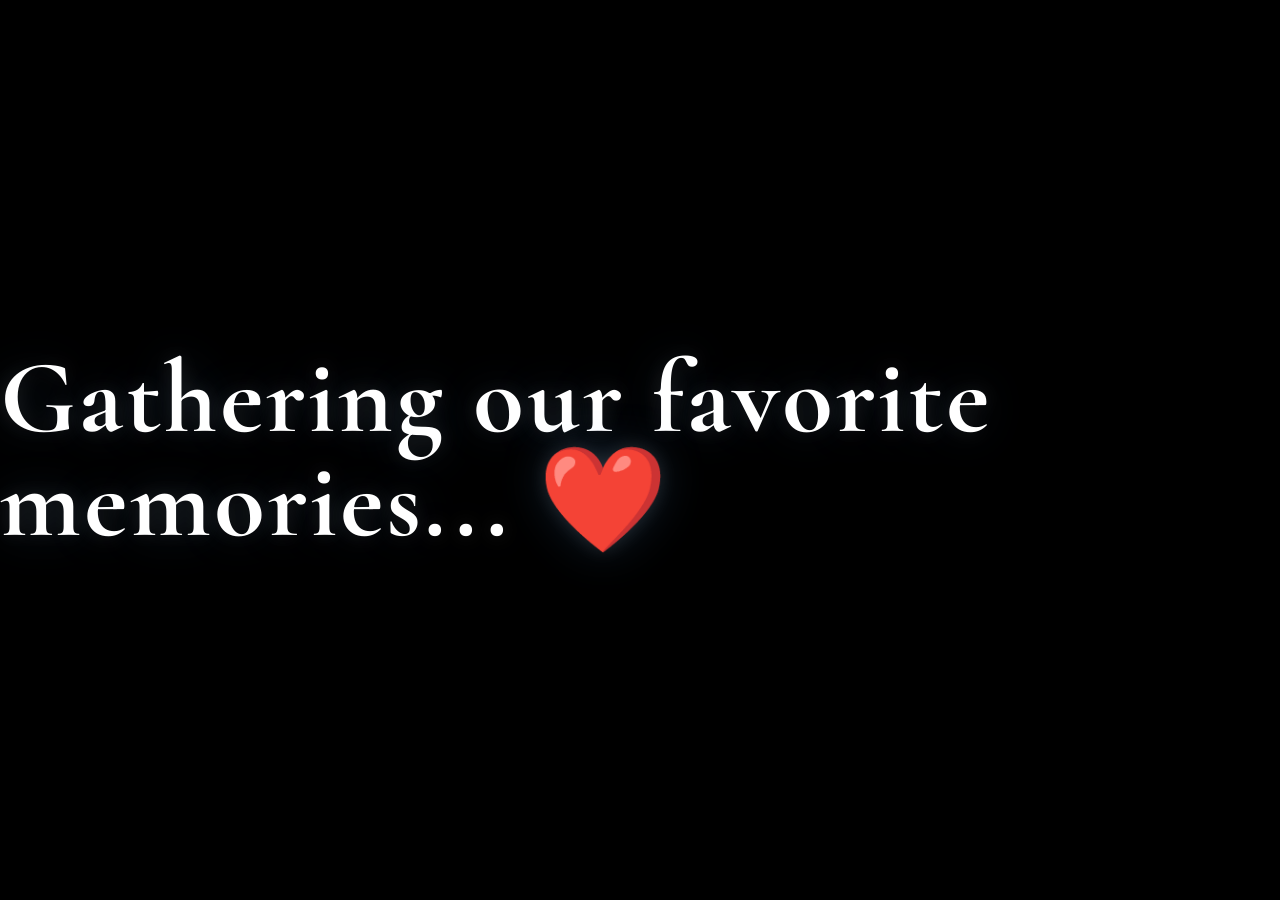
==== index.html @ 9578f263 "Deployment readiness (dossier priority 8) - Added <meta name="description">, theme-color, and Open G" ====
<!DOCTYPE html>
<html lang="en">

<head>

    <meta charset="UTF-8">

    <meta name="viewport" content="width=device-width, initial-scale=1.0">

    <title>Aurora For My Pori ❤️</title>

    <meta name="description" content="An interactive story for Umme Arefin Akhand Momo. In every universe, I'd still find you.">

    <!-- Keeps this private gift out of Google. Delete this one line if you
         ever want the page to be findable by search. -->
    <meta name="robots" content="noindex, nofollow">

    <meta name="theme-color" content="#020611">

    <!-- Link preview when you share the URL in a chat app.
         AFTER DEPLOYING: replace both YOUR-URL-HERE lines below with the real
         address, e.g. https://yourname.github.io/aurora-for-my-pori/
         Everything else works as-is. -->
    <meta property="og:type" content="website">
    <meta property="og:title" content="Aurora For My Pori ❤️">
    <meta property="og:description" content="An interactive story for Umme Arefin Akhand Momo. In every universe, I'd still find you.">
    <meta property="og:url" content="YOUR-URL-HERE">
    <meta property="og:image" content="YOUR-URL-HERE/assets/icons/favicon.png">
    <meta name="twitter:card" content="summary">
    <meta name="twitter:title" content="Aurora For My Pori ❤️">
    <meta name="twitter:description" content="An interactive story for Umme Arefin Akhand Momo. In every universe, I'd still find you.">
    <meta name="twitter:image" content="YOUR-URL-HERE/assets/icons/favicon.png">

    <link rel="preconnect" href="https://fonts.googleapis.com">

    <link rel="preconnect" href="https://fonts.gstatic.com" crossorigin>

    <link href="https://fonts.googleapis.com/css2?family=Cormorant+Garamond:wght@300;500;700&family=Inter:wght@300;400;600;700&display=swap" rel="stylesheet">

    

    <link rel="stylesheet" href="css/style.css">
    <link rel="icon" type="image/png" href="assets/icons/favicon.png">

</head>

<body>
    <div id="progressBar"></div>

    <!-- ================= LOADER ================= -->

    <div id="loader">

        <h1>Gathering our favorite memories... ❤️</h1>

    </div>

<!-- GLOBAL SKY -->

<div id="globalSky">

    <div class="aurora-container">

        <div class="aurora ribbon1"></div>

        <div class="aurora ribbon2"></div>

        <div class="aurora ribbon3"></div>

    </div>

    <div id="globalStars"></div>

    <div id="globalParticles"></div>

</div>

    <!-- ================= MAIN WEBSITE ================= -->

    <main id="website">

        <!-- HERO -->

        <section id="hero">
            

<div id="lightOverlay"></div>

    <!-- Aurora Layers -->
   

    <!-- Stars -->
    

    <!-- Dark Overlay -->
    <div class="hero-overlay"></div>

    <!-- Content -->
    <div class="overlay">

        <h3 id="heroLine">

For the girl who turned ordinary nights into auroras...

</h3>

        <h1 id="heroTitle">

My Pori ❤️

</h1>

        <p id="heroSubtitle">
            An Interactive Story
            <br>
            for
            <br>
            Umme Arefin Akhand Momo
        </p>

        <button id="beginBtn" class="heroItem">
            ✨ Take My Hand
        </button>

    </div>

</section>

<section id="chapter1">

<div id="memoryContainer"></div>

</section>



<section id="constellation">

    <h2>Our Constellation</h2>

    <p class="constellationSubtitle">
        Every unforgettable moment became a little star.
        Touch each one...
    </p>

    <div id="sky">

    </div>

    <div id="memoryPopup">

        <h3 id="popupTitle"></h3>

        <p id="popupText"></p>

    </div>

</section>

<section id="letter">

<div class="letter-container">

<div id="envelope">

    <div class="envelope-back"></div>

    <div class="envelope-flap"></div>

    <div id="seal">❤️</div>

</div>

<div id="paper">

<h2>To My Pori,</h2>

<p id="letterText">

</p>

</div>

</div>

</section>

<section id="finale">

    <div id="finalStars">

    <canvas id="starCanvas"></canvas>

</div>

    <div id="endingContent">

        <h1 id="endingName">

        </h1>

        <p id="endingMessage">

        </p>

    </div>

</section>
    </main>


<audio id="bgMusic" loop preload="metadata">
    <source src="assets/music/theme.mp3" type="audio/mpeg">
</audio>
<script src="js/memories.js"></script>
<script src="js/constellation.js"></script>
<script src="js/letter.js"></script>
<script src="js/stars.js"></script>
<script src="js/finale.js"></script>
<script src="js/main.js"></script>
<script src="js/tom.js"></script>

</body>

</html>
---- css/style.css ----
/* =========================
GLOBAL SKY
========================= */

#globalSky{

position:fixed;

top:0;
left:0;

width:100%;
height:100%;

overflow:hidden;

pointer-events:none;

z-index:0;

background:#020611;

}

/* Descendant form (not CSS nesting) so older mobile browsers keep these.
   The #globalSky prefix is required: it preserves the original specificity
   so the later #globalParticles rule further down cannot override z-index. */

#globalSky .aurora-container{

position:absolute;

inset:0;

z-index:1;

}

#globalSky #globalStars{

position:absolute;

inset:0;

z-index:2;

}

#globalSky #globalParticles{

position:absolute;

inset:0;

z-index:3;

}

*{

margin:0;

padding:0;

box-sizing:border-box;

}

body{

background:#000;

color:white;

font-family:'Inter',sans-serif;

overflow:hidden;

}

#loader{

position:fixed;

top:0;

left:0;

width:100%;

height:100vh;

display:flex;

justify-content:center;

align-items:center;

background:black;

font-size:2rem;

z-index:9999;

}

#website{

display:none;

position:relative;

z-index:2;

}

#hero{

height:100vh;

display:flex;

justify-content:center;

align-items:center;

text-align:center;

background:transparent;

padding:20px;

}

.overlay{

max-width:700px;

}

h3{

font-weight:300;

margin-bottom:20px;

opacity:.7;

}

h1{

font-family:'Cormorant Garamond',serif;

font-size:6.5rem;

font-weight:700;

letter-spacing:3px;

line-height:1;

text-shadow:

0 0 20px rgba(255,255,255,.12),

0 0 50px rgba(90,170,255,.18);

}

p{

font-size:1.3rem;

line-height:2;

margin-bottom:35px;

opacity:.85;

}

button{

position: relative;
overflow: hidden;

padding:18px 42px;

border-radius:999px;

border:none;

font-size:18px;

font-weight:600;

cursor:pointer;

background:rgba(255,255,255,.12);

color:white;

backdrop-filter:blur(12px);

-webkit-backdrop-filter:blur(12px);

border:1px solid rgba(255,255,255,.25);

transition:.6s cubic-bezier(.22,.61,.36,1);

box-shadow:

0 0 30px rgba(255,255,255,.08);

}

button:hover{

transform:translateY(-4px) scale(1.03);

letter-spacing:1px;

background:rgba(255,255,255,.92);

color:#111;

box-shadow:

0 0 45px rgba(255,255,255,.35);

}

/* ================= HERO ================= */

#hero{

position:relative;

width:100%;

height:100vh;

overflow:hidden;

background:transparent;

display:flex;

justify-content:center;

align-items:center;

}

/* Dark overlay */

.hero-overlay{

position:absolute;

inset:0;

background:rgba(0,0,0,.45);

z-index:2;

}

/* Content */

.overlay{

position:relative;

z-index:5;

}

/* =======================
   Aurora Ribbons
======================= */

.aurora-container{

position:absolute;

inset:0;

overflow:hidden;

z-index:1;

}

.aurora{

position:absolute;

width:180%;

height:350px;

left:-40%;

border-radius:50%;

filter:blur(90px);

opacity:.7;

mix-blend-mode:screen;

animation:wave 18s ease-in-out infinite;

}

.ribbon1{

top:8%;

background:
linear-gradient(
90deg,
transparent,
#2ea7ff,
#8bfff2,
transparent);

transform:rotate(-8deg);

}

.ribbon2{

top:30%;

background:
linear-gradient(
90deg,
transparent,
#ff2358,
#ff5d8f,
transparent);

animation-duration:24s;

transform:rotate(6deg);

}

.ribbon3{

top:58%;

background:
linear-gradient(
90deg,
transparent,
#67b9ff,
#c6ecff,
transparent);

animation-duration:30s;

transform:rotate(-5deg);

}

@keyframes wave{

0%{

transform:
translateX(-8%)
translateY(0)
rotate(-6deg);

}

50%{

transform:
translateX(6%)
translateY(25px)
rotate(5deg);

}

100%{

transform:
translateX(-5%)
translateY(-10px)
rotate(-4deg);

}

}

/* ===== Cinematic Intro ===== */

.overlay{

position:relative;

z-index:5;

max-width:700px;

opacity:0;

transform:translateY(40px);

animation:intro 2s ease forwards;

animation-delay:1.5s;

}


/* Button */

button{

box-shadow:

0 0 20px rgba(255,255,255,.25);

animation:pulse 3s infinite;

}

button:hover{
letter-spacing:1px;

transform:scale(1.08);

box-shadow:

0 0 40px rgba(255,255,255,.6);

}

@keyframes pulse{

0%{

box-shadow:0 0 15px rgba(255,255,255,.2);

}

50%{

box-shadow:0 0 35px rgba(255,255,255,.45);

}

100%{

box-shadow:0 0 15px rgba(255,255,255,.2);

}

}

/* Slow breathing */

#hero{

animation:breathe 14s ease-in-out infinite;

}

@keyframes breathe{

0%{

transform:scale(1);

}

50%{

transform:scale(1.015);

}

100%{

transform:scale(1);

}
}

#globalStars span{

animation:twinkle 3s infinite;

}

@keyframes twinkle{

0%{

opacity:.2;

}

50%{

opacity:1;

}

100%{

opacity:.2;

}
}

@keyframes intro{

0%{

opacity:0;

transform:translateY(40px);

}

100%{

opacity:1;

transform:translateY(0);

}

}

/* =======================
   Chapter One
======================= */

#chapter1{

min-height:100vh;

display:flex;

justify-content:center;

align-items:center;

background:

radial-gradient(

circle at top,

rgba(255,180,90,.18),

transparent 35%

),

linear-gradient(

180deg,

rgba(3,4,13,.55),

rgba(8,18,29,.42),

rgba(17,24,39,.55)

);

padding:80px;

text-align:center;

}

.chapter-content{

max-width:850px;

}

.chapter-number{

letter-spacing:6px;

font-size:.9rem;

opacity:.6;

}

h2{

font-family:'Cormorant Garamond',serif;

font-size:5rem;

margin:30px 0;

}

.chapter-text{

font-size:1.35rem;

line-height:2;

opacity:.85;

}

.continue{

margin-top:80px;

font-size:15px;

letter-spacing:3px;

opacity:.45;

animation:floatText 3s ease-in-out infinite;

}

@keyframes floatText{

0%{

transform:translateY(0);

}

50%{

transform:translateY(8px);

}

100%{

transform:translateY(0);

}

}

/* =======================
   Story Card
======================= */

.story-card{

margin:120px auto 0;

max-width:900px;

background:rgba(255,255,255,.05);

backdrop-filter:blur(20px);

border:1px solid rgba(255,255,255,.08);

border-radius:28px;

overflow:hidden;

box-shadow:0 20px 60px rgba(0,0,0,.4);

transition:.5s;

}

.story-card:hover{

transform:translateY(-8px);

}

.story-card img{

width:100%;

display:block;

}

.story-caption{

padding:40px;

}

.story-caption h3{

font-family:'Cormorant Garamond',serif;

font-size:2.5rem;

margin-bottom:20px;

}

.story-caption p{

line-height:1.9;

font-size:1.1rem;

}

.memory{

min-height:100vh;

display:flex;

align-items:center;

position: relative;

justify-content:center;

gap:70px;

padding:100px;

}

.memory img{
will-change:transform;

opacity:0;

animation:

imageReveal

1.2s ease forwards;

animation-delay:.5s;

width:450px;

border-radius:24px;

box-shadow:

0 20px 60px rgba(0,0,0,.5);

transition:

transform .8s cubic-bezier(.22,.61,.36,1),

box-shadow .8s;;

}

.memory img:hover{

transform:scale(1.03);

}

.memoryText{

width:42%;

max-width:520px;

background:rgba(255,255,255,.05);

backdrop-filter:blur(18px);

-webkit-backdrop-filter:blur(18px);

padding:40px;

border-radius:24px;

border:1px solid rgba(255,255,255,.08);

box-shadow:

0 15px 50px rgba(0,0,0,.25);

}

.memoryText h2{

font-family:'Cormorant Garamond',serif;

font-size:4rem;

margin-bottom:25px;

}

.memoryText p{

line-height:2;

font-size:1.2rem;

opacity:.9;

}

.memory{

display:flex;

align-items:center;

justify-content:center;

gap:80px;

padding:120px 8%;

min-height:100vh;

}

.memory.left{

flex-direction:row;

}

.memory.right{

flex-direction:row-reverse;

}

.memory img{

width:42%;

/* Required companion to the width/height attributes in main.js: without it
   the height attribute is used literally and the photo renders full size. */
height:auto;

max-width:520px;

border-radius:24px;

box-shadow:0 25px 70px rgba(0,0,0,.5);

transition:.6s;

}

.memory img:hover{

transform:scale(1.03);

}

.memoryText{

width:42%;

max-width:520px;

}

.memoryText h2{

font-family:'Cormorant Garamond',serif;

font-size:4rem;

margin-bottom:25px;

}

.memoryText p{

font-size:1.15rem;

line-height:2;

opacity:.88;

}

@media(max-width:900px){

.memory{

flex-direction:column !important;

padding:70px 30px;

}

.memory img{

width:100%;

}

.memoryText{

width:100%;

text-align:center;

}

.memoryText h2{

font-size:3rem;

}

}

.memory{

opacity:0;

transform:translateY(120px);

transition:

1s ease;

}

.memory.show{

opacity:1;

transform:translateY(0);

}

/* ===========================
   CONSTELLATION
=========================== */

#constellation{

min-height:100vh;

background:transparent;

padding:120px 20px;

text-align:center;

position:relative;

overflow:hidden;

}

#constellation h2{

font-family:'Cormorant Garamond',serif;

font-size:4.5rem;

margin-bottom:15px;

}

.constellationSubtitle{

opacity:.7;

margin-bottom:60px;

}

#sky{

position:relative;

width:100%;

height:600px;

margin:auto;

max-width:1000px;

}

.star{

position:absolute;

width:18px;

height:18px;

border-radius:50%;

background:white;

cursor:pointer;

box-shadow:0 0 15px white;

transition:.4s;

}

.star:hover{

transform:scale(1.6);

}

.star.active{

background:#6dd5ff;

box-shadow:

0 0 30px #6dd5ff;

}

#memoryPopup{

margin-top:60px;

max-width:700px;

margin-inline:auto;

opacity:0;

transition:.5s;

}

#memoryPopup.show{

opacity:1;

}

#globalParticles{

position:absolute;

inset:0;

overflow:hidden;

z-index:1;

pointer-events:none;

}

.particle{

position:absolute;

width:3px;

height:3px;

border-radius:50%;

background:white;

opacity:.35;

animation:floatParticle linear infinite;

}

@keyframes floatParticle{

0%{

transform:translateY(100vh);

opacity:0;

}

20%{

opacity:.35;

}

100%{

transform:translateY(-100px);

opacity:0;

}

}

#hero::before{

content:"";

position:absolute;

inset:0;

background:

radial-gradient(

circle,

transparent 45%,

rgba(0,0,0,.55)

);

z-index:2;

pointer-events:none;

}

#hero::after{

content:"";

position:absolute;

inset:0;

opacity:.05;

background-image:

radial-gradient(

white 1px,

transparent 1px

);

background-size:5px 5px;

pointer-events:none;

}

.memoryNumber{

display:inline-block;

margin-bottom:20px;

padding:8px 18px;

border-radius:30px;

background:rgba(255,255,255,.08);

font-size:.8rem;

letter-spacing:3px;

text-transform:uppercase;

}

#progressBar{

position:fixed;

top:0;

left:0;

height:3px;

width:0%;

background:linear-gradient(

90deg,

#5db9ff,

#ff3c67

);

z-index:99999;

}

.memory::after{

content:"✦";

position:absolute;

bottom:40px;

left:50%;

transform:translateX(-50%);

font-size:30px;

opacity:.3;

}

/* Tom is an Easter egg: JS places him at random spots via left/top,
   so he no longer walks across on a CSS keyframe. */

#tom{

position:fixed;

left:0;
top:0;

width:90px;

z-index:9999;

cursor:pointer;

opacity:0;

filter:

drop-shadow(0 0 10px rgba(255,255,255,.25));

transition:

opacity .6s ease,
left 1.1s cubic-bezier(.22,.9,.3,1),
top 1.1s cubic-bezier(.22,.9,.3,1),
transform .3s ease;

}

#tom.visible{

opacity:.95;

}

#tom.idle{

animation:tomIdle 3.2s ease-in-out infinite;

}

#tom:hover{

/* Stop the bob so this transform is not overridden by the animation. */
animation:none;

transform:scale(1.15);

}

@keyframes tomIdle{

0%,100%{

transform:translateY(0);

}

50%{

transform:translateY(-6px);

}

}

#tomBubble{

position:fixed;

z-index:10000;

max-width:220px;

padding:10px 14px;

border-radius:16px;

background:rgba(10,16,30,.72);

backdrop-filter:blur(10px);

border:1px solid rgba(160,200,255,.28);

box-shadow:0 8px 26px rgba(0,0,0,.45);

color:#eaf2ff;

font-family:'Inter',sans-serif;

font-size:.82rem;

line-height:1.45;

text-align:center;

pointer-events:none;

opacity:0;

transform:translateY(8px) scale(.94);

transition:

opacity .35s ease,
transform .35s cubic-bezier(.22,.9,.3,1);

}

#tomBubble.show{

opacity:1;

transform:translateY(0) scale(1);

}

/* Little tail pointing down at Tom */

#tomBubble::after{

content:"";

position:absolute;

left:50%;

bottom:-7px;

width:12px;

height:12px;

margin-left:-6px;

background:rgba(10,16,30,.72);

border-right:1px solid rgba(160,200,255,.28);

border-bottom:1px solid rgba(160,200,255,.28);

transform:rotate(45deg);

}

@media (prefers-reduced-motion:reduce){

#tom{

transition:opacity .6s ease;

}

#tom.idle{

animation:none;

}

}

.sceneDivider{

height:260px;

display:flex;

justify-content:center;

align-items:center;

position:relative;

overflow:hidden;

}

.sceneDivider::before{

content:"";

position:absolute;

width:420px;

height:2px;

background:

linear-gradient(

90deg,

transparent,

rgba(120,190,255,.8),

transparent

);

animation:

pulseLine

5s ease-in-out infinite;

}

.sceneDivider span{

position:relative;

font-size:42px;

padding:18px;

border-radius:50%;

background:rgba(255,255,255,.05);

backdrop-filter:blur(10px);

box-shadow:

0 0 25px rgba(90,170,255,.25);

animation:

spinStar 12s linear infinite;

}

@keyframes spinStar{

from{

transform:rotate(0deg);

}

to{

transform:rotate(360deg);

}

}

@keyframes pulseLine{

0%{

opacity:.25;

transform:scaleX(.7);

}

50%{

opacity:1;

transform:scaleX(1);

}

100%{

opacity:.25;

transform:scaleX(.7);

}

}

#letter{

min-height:100vh;

display:flex;

justify-content:center;

align-items:center;

background:transparent;

padding:100px 20px;

}

.letter-container{

text-align:center;

}

#envelope{

width:260px;

height:170px;

position:relative;

margin:auto;

cursor:pointer;

perspective:1200px;

transition:.6s;

}

.envelope-back{

position:absolute;

inset:0;

background:#efe5d2;

border-radius:10px;

box-shadow:

0 20px 60px rgba(0,0,0,.4);

}

.envelope-flap{

position:absolute;

top:0;

left:0;

width:100%;

height:50%;

background:#e5d8c0;

clip-path:polygon(0 0,100% 0,50% 100%);

transform-origin:top;

transition:1s;

z-index:3;

}

#envelope.open .envelope-flap{

transform:rotateX(180deg);

}

#seal{

z-index:5;

}

#envelope:hover{

transform:translateY(-8px);

}

#seal{

position:absolute;

top:50%;

left:50%;

transform:translate(-50%,-50%);

font-size:34px;

}

#paper{

display:none;

margin-top:50px;

background:#fdf8ef;

color:#222;

padding:50px;

border-radius:12px;

max-width:700px;

text-align:left;

box-shadow:

0 20px 60px rgba(0,0,0,.4);

}

#paper h2{

font-family:'Cormorant Garamond',serif;

font-size:3rem;

margin-bottom:30px;

}

/* =====================
   FINALE
===================== */

#finale{

min-height:100vh;

position:relative;

overflow:hidden;

display:flex;

justify-content:center;

align-items:center;

background:transparent;

text-align:center;

}

#endingContent{

position:relative;

z-index:5;

}

#endingName{

font-size:6rem;

opacity:0;

transition:2s;

text-shadow:

0 0 40px rgba(100,180,255,.4);

}

#endingMessage{

margin-top:40px;

font-size:1.4rem;

opacity:0;

transition:2s;

line-height:2;

max-width:800px;

margin-inline:auto;

}

html{

scroll-behavior:smooth;

}

body{

scrollbar-width:thin;

scrollbar-color:

#6dd5ff

transparent;

}

::-webkit-scrollbar{

width:8px;

}

::-webkit-scrollbar-track{

background:#020611;

}

::-webkit-scrollbar-thumb{

background:

linear-gradient(

180deg,

#6dd5ff,

#ff4f7b

);

border-radius:100px;

}

#heroLine,
#heroTitle,
#heroSubtitle,
.heroItem{

opacity:0;

transform:translateY(50px);

}

.showHero{

animation:

heroReveal

1.2s ease forwards;

}

@keyframes heroReveal{

from{

opacity:0;

transform:translateY(50px);

}

to{

opacity:1;

transform:translateY(0);

}

}

@keyframes imageReveal{

from{

opacity:0;

transform:scale(.92);

}

to{

opacity:1;

transform:scale(1);

}

}

.line{

position:absolute;

height:2px;

background:

linear-gradient(

90deg,

#6dd5ff,

white

);

transform-origin:left center;

animation:

growLine

.8s ease forwards;

box-shadow:

0 0 15px #6dd5ff;

}

@keyframes growLine{

from{

scale:0 1;

}

to{

scale:1 1;

}

}

@keyframes paperRise{

from{

opacity:0;

transform:

translateY(120px)

scale(.95);

}

to{

opacity:1;

transform:

translateY(0)

scale(1);

}

}

/* Falling stars inside the finale. Renamed from .letterStar: the effect used
   to be spawned by letter.js into document.body and landed at the bottom of
   the page. It now spawns inside #finalStars. */

.finaleStar{

position:absolute;

top:0;

width:2px;

height:2px;

background:white;

border-radius:50%;

opacity:.6;

pointer-events:none;

animation:finaleFall linear forwards;

}

@keyframes finaleFall{

from{

transform:

translateY(-50px);

opacity:0;

}

20%{

opacity:.6;

}

to{

/* JS sets --fallDistance to the finale's real height, which is taller
   than the viewport once the ending message renders. */
transform:

translateY(var(--fallDistance,110vh));

opacity:0;

}

}

#continueFinale{

margin-top:40px;

display:block;

margin-inline:auto;

}

#starCanvas{

position:absolute;

inset:0;

width:100%;

height:100%;

display:block;

}

#finalStars{

position:absolute;

inset:0;

overflow:hidden;

}

#endingContent{

backdrop-filter:blur(10px);

padding:60px;

border-radius:30px;

background:rgba(0,0,0,.15);

}

body.finished{

transition:2s;

background:black;

}

@media (max-width:768px){

h1{
font-size:3.2rem;
}

.overlay{
padding:25px;
}

.memory{

flex-direction:column !important;

text-align:center;

gap:30px;

}

.memory img{

width:90%;

max-width:360px;

}

.memoryText{

width:92%;

}

button{

width:90%;

max-width:320px;

}

#paper{

width:92%;

padding:25px;

}

#endingContent{

padding:30px;

}


/* ---- mobile sizing pass ----
   These use clamp(min, preferred, max) so the value scales with the screen
   instead of jumping at a breakpoint. The desktop maximum is unchanged. */

/* #endingName is an ID, so the h1 rule above could never override it -
   it stayed at 6rem (96px) on a 375px phone and wrapped to three lines. */
#endingName{

font-size:clamp(2.6rem,12vw,6rem);

line-height:1.1;

word-break:break-word;

}

h1{

font-size:clamp(2.6rem,11vw,3.2rem);

}

.memoryText h2{

font-size:clamp(2rem,8vw,3rem);

}

#chapter1{

padding:60px 20px;

}

#constellation{

padding:90px 16px;

}

/* Keep the constellation stars looking the same but give them a finger-sized
   hit area - 18x18 is well under the 44px touch guideline. */
.star::before{

content:"";

position:absolute;

inset:-13px;

border-radius:50%;

}

}
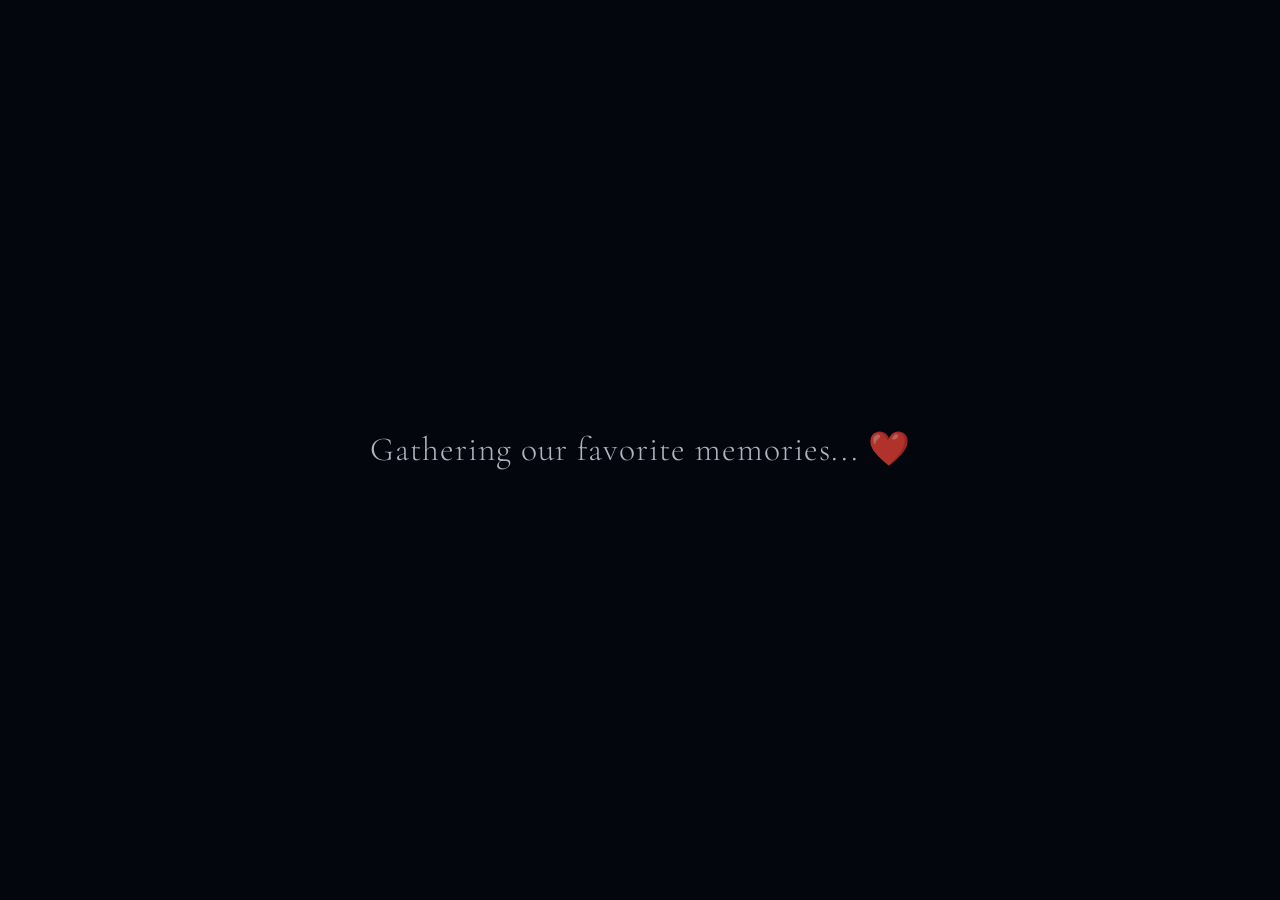
==== commit a9088215: "Update the website" ====
--- a/index.html
+++ b/index.html
@@ -35,11 +35,20 @@
 
     <link rel="preconnect" href="https://fonts.gstatic.com" crossorigin>
 
-    <link href="https://fonts.googleapis.com/css2?family=Cormorant+Garamond:wght@300;500;700&family=Inter:wght@300;400;600;700&display=swap" rel="stylesheet">
+    <!-- One stylesheet for every theme. A font file is only downloaded if the
+         active theme actually uses it, so the unused ones cost nothing. -->
+    <link href="https://fonts.googleapis.com/css2?family=Cormorant+Garamond:ital,wght@0,300;0,500;0,700;1,300;1,500&family=Inter:wght@300;400;600;700&family=Playfair+Display:ital,wght@0,400;0,700;1,400&family=Libre+Baskerville:ital,wght@0,400;0,700;1,400&family=Marcellus&display=swap" rel="stylesheet">
 
     
 
     <link rel="stylesheet" href="css/style.css">
+
+    <!-- One theme file per occasion. All four load, but every rule inside is
+         scoped to its own [data-occasion], so only the active one applies. -->
+    <link rel="stylesheet" href="themes/girlfriend-day.css">
+    <link rel="stylesheet" href="themes/anniversary.css">
+    <link rel="stylesheet" href="themes/valentines.css">
+    <link rel="stylesheet" href="themes/birthday.css">
     <link rel="icon" type="image/png" href="assets/icons/favicon.png">
 
 </head>
@@ -51,7 +60,7 @@
 
     <div id="loader">
 
-        <h1>Gathering our favorite memories... ❤️</h1>
+        <h1 id="loaderText">Gathering our favorite memories... ❤️</h1>
 
     </div>
 
@@ -82,45 +91,21 @@
         <!-- HERO -->
 
         <section id="hero">
-            
 
 <div id="lightOverlay"></div>
 
-    <!-- Aurora Layers -->
-   
-
-    <!-- Stars -->
-    
-
-    <!-- Dark Overlay -->
     <div class="hero-overlay"></div>
 
-    <!-- Content -->
+    <!-- All four lines below are filled in from the current edition file. -->
     <div class="overlay">
 
-        <h3 id="heroLine">
-
-For the girl who turned ordinary nights into auroras...
-
-</h3>
-
-        <h1 id="heroTitle">
-
-My Pori ❤️
-
-</h1>
-
-        <p id="heroSubtitle">
-            An Interactive Story
-            <br>
-            for
-            <br>
-            Umme Arefin Akhand Momo
-        </p>
-
-        <button id="beginBtn" class="heroItem">
-            ✨ Take My Hand
-        </button>
+        <h3 id="heroLine"></h3>
+
+        <h1 id="heroTitle"></h1>
+
+        <p id="heroSubtitle"></p>
+
+        <button id="beginBtn" class="heroItem"></button>
 
     </div>
 
@@ -209,15 +194,38 @@
     </main>
 
 
-<audio id="bgMusic" loop preload="metadata">
-    <source src="assets/music/theme.mp3" type="audio/mpeg">
-</audio>
-<script src="js/memories.js"></script>
+<!-- The music file comes from the current edition. -->
+<audio id="bgMusic" loop preload="metadata"></audio>
+<!-- Reads the edition files. You never need to change this. -->
+<script src="js/edition-format.js"></script>
+
+<!-- =====================================================================
+     EDITIONS
+
+     One line per edition, oldest first. To add a new one, copy the line
+     below, change the name, and make sure the file exists in editions/.
+     Nothing else in this file ever needs to change.
+     ===================================================================== -->
+
+<!-- EDITIONS:START -->
+
+<script src="editions/2026-girlfriend-day.js"></script>
+
+<!-- EDITIONS:END -->
+
+<!-- ================== END OF EDITIONS ================== -->
+
+<!-- Picks whichever edition is current and applies its theme. -->
+<script src="js/edition-select.js"></script>
+
+<script src="js/star-catalog.js"></script>
+<script src="js/sky.js"></script>
 <script src="js/constellation.js"></script>
 <script src="js/letter.js"></script>
 <script src="js/stars.js"></script>
 <script src="js/finale.js"></script>
 <script src="js/main.js"></script>
+<script src="js/archive.js"></script>
 <script src="js/tom.js"></script>
 
 </body>
--- a/css/style.css
+++ b/css/style.css
@@ -987,19 +987,128 @@
 
 }
 
+/* The sky must be SQUARE. The star map is an azimuthal projection whose
+   horizon is a circle, and the memory stars are positioned with left/top
+   percentages - x% of the width and y% of the height. In a 1000x600 box
+   those are different pixel scales, which both squashes the sky into an
+   ellipse and puts the stars in the wrong places. */
+
 #sky{
 
 position:relative;
 
 width:100%;
 
-height:600px;
+max-width:620px;
+
+aspect-ratio:1 / 1;
 
 margin:auto;
 
-max-width:1000px;
-
-}
+}
+
+.skyMap{
+
+position:absolute;
+
+inset:0;
+
+width:100%;
+
+height:100%;
+
+overflow:visible;
+
+}
+
+.skyHorizon{
+
+/* Dark enough that the real stars read against the aurora behind them. */
+fill:rgba(3,7,18,.68);
+
+stroke:rgba(150,200,255,.38);
+
+stroke-width:.25;
+
+}
+
+.skyFigureLine{
+
+stroke:rgba(160,205,255,.5);
+
+stroke-width:.2;
+
+stroke-linecap:round;
+
+}
+
+.skyStar{
+
+fill:#fff;
+
+}
+
+.skyCompass{
+
+fill:rgba(190,215,255,.55);
+
+font-family:'Inter',sans-serif;
+
+font-size:2.6px;
+
+letter-spacing:.4px;
+
+}
+
+.memoryLine{
+
+stroke:#6dd5ff;
+
+stroke-width:.34;
+
+stroke-linecap:round;
+
+filter:drop-shadow(0 0 1px rgba(109,213,255,.9));
+
+animation:memoryLineDraw .9s ease forwards;
+
+}
+
+@keyframes memoryLineDraw{
+
+from{
+
+opacity:0;
+
+}
+
+to{
+
+opacity:1;
+
+}
+
+}
+
+.skyCaption{
+
+text-align:center;
+
+margin-top:18px;
+
+font-size:.78rem;
+
+letter-spacing:1.5px;
+
+text-transform:uppercase;
+
+opacity:.5;
+
+}
+
+/* A memory star is a <button> now, so it needs the button chrome stripped.
+   translate(-50%,-50%) centres it on its sky coordinate rather than hanging
+   the top-left corner there. */
 
 .star{
 
@@ -1009,6 +1118,18 @@
 
 height:18px;
 
+padding:0;
+
+border:none;
+
+-webkit-appearance:none;
+
+appearance:none;
+
+/* Buttons default to overflow:hidden in Chromium, which silently clipped the
+   star name away - it had full opacity and real dimensions but was invisible. */
+overflow:visible;
+
 border-radius:50%;
 
 background:white;
@@ -1017,13 +1138,36 @@
 
 box-shadow:0 0 15px white;
 
+transform:translate(-50%,-50%);
+
 transition:.4s;
 
-}
-
-.star:hover{
-
-transform:scale(1.6);
+animation:memoryStarPulse 3.4s ease-in-out infinite;
+
+}
+
+@keyframes memoryStarPulse{
+
+0%,100%{
+
+box-shadow:0 0 12px rgba(255,255,255,.85);
+
+}
+
+50%{
+
+box-shadow:0 0 26px rgba(255,255,255,1);
+
+}
+
+}
+
+.star:hover,
+.star:focus-visible{
+
+transform:translate(-50%,-50%) scale(1.6);
+
+outline:none;
 
 }
 
@@ -1031,9 +1175,50 @@
 
 background:#6dd5ff;
 
+animation:none;
+
 box-shadow:
 
 0 0 30px #6dd5ff;
+
+}
+
+/* The real star's name, revealed once the memory is unlocked. */
+
+.starLabel{
+
+position:absolute;
+
+left:50%;
+
+top:150%;
+
+transform:translateX(-50%);
+
+white-space:nowrap;
+
+font-size:.7rem;
+
+letter-spacing:1.4px;
+
+text-transform:uppercase;
+
+color:#cfe8ff;
+
+text-shadow:0 0 10px rgba(0,0,0,.95),0 0 4px rgba(0,0,0,.9);
+
+opacity:0;
+
+pointer-events:none;
+
+transition:opacity .6s ease;
+
+}
+
+.star.active .starLabel,
+.star:hover .starLabel{
+
+opacity:1;
 
 }
 
@@ -1238,6 +1423,8 @@
 
 position:fixed;
 
+pointer-events:none;
+
 left:0;
 top:0;
 
@@ -1253,11 +1440,12 @@
 
 drop-shadow(0 0 10px rgba(255,255,255,.25));
 
+/* No transition on left/top on purpose: Tom fades out, teleports, then
+   fades back in. Sliding would drag him straight across the words on the
+   way to his new spot. The .34s here must match FADE in js/tom.js. */
 transition:
 
-opacity .6s ease,
-left 1.1s cubic-bezier(.22,.9,.3,1),
-top 1.1s cubic-bezier(.22,.9,.3,1),
+opacity .34s ease,
 transform .3s ease;
 
 }
@@ -1265,6 +1453,8 @@
 #tom.visible{
 
 opacity:.95;
+
+pointer-events:auto;
 
 }
 
@@ -1299,6 +1489,63 @@
 
 }
 
+/* After a remark Tom scurries off and buzzes: mostly still, with a quick
+   shiver every couple of seconds to ask for another tap. */
+
+#tom.buzzing{
+
+animation:tomBuzz 2.4s ease-in-out infinite;
+
+}
+
+@keyframes tomBuzz{
+
+0%,74%{
+
+transform:translateY(0) rotate(0deg);
+
+filter:drop-shadow(0 0 10px rgba(255,255,255,.25));
+
+}
+
+78%{
+
+transform:translateY(-3px) rotate(-7deg);
+
+filter:drop-shadow(0 0 16px rgba(160,210,255,.6));
+
+}
+
+82%{
+
+transform:translateY(-3px) rotate(7deg);
+
+}
+
+86%{
+
+transform:translateY(-2px) rotate(-5deg);
+
+}
+
+90%{
+
+transform:translateY(-1px) rotate(4deg);
+
+filter:drop-shadow(0 0 16px rgba(160,210,255,.6));
+
+}
+
+94%,100%{
+
+transform:translateY(0) rotate(0deg);
+
+filter:drop-shadow(0 0 10px rgba(255,255,255,.25));
+
+}
+
+}
+
 #tomBubble{
 
 position:fixed;
@@ -1386,7 +1633,8 @@
 
 }
 
-#tom.idle{
+#tom.idle,
+#tom.buzzing{
 
 animation:none;
 
@@ -1829,53 +2077,9 @@
 
 }
 
-.line{
-
-position:absolute;
-
-height:2px;
-
-background:
-
-linear-gradient(
-
-90deg,
-
-#6dd5ff,
-
-white
-
-);
-
-transform-origin:left center;
-
-animation:
-
-growLine
-
-.8s ease forwards;
-
-box-shadow:
-
-0 0 15px #6dd5ff;
-
-}
-
-@keyframes growLine{
-
-from{
-
-scale:0 1;
-
-}
-
-to{
-
-scale:1 1;
-
-}
-
-}
+/* The old .line / growLine rules lived here. Constellation lines are SVG
+   <line> elements now (see .memoryLine), so those rules were dead. */
+
 
 @keyframes paperRise{
 
@@ -2128,4 +2332,764 @@
 
 }
 
-}
+
+/* A smaller Tom on phones. At 90px he could not fit beside a memory card on
+   a 390px screen, so he was hiding almost the whole way down. */
+#tom{
+
+width:62px;
+
+}
+
+#tomBubble{
+
+max-width:200px;
+
+font-size:.78rem;
+
+}
+}
+
+/* =======================
+   THE SHELF (archive) and the preview banner
+======================= */
+
+#previewTag{
+
+position:fixed;
+
+left:50%;
+
+bottom:18px;
+
+transform:translateX(-50%);
+
+z-index:10001;
+
+padding:9px 18px;
+
+border-radius:999px;
+
+background:rgba(10,16,30,.82);
+
+backdrop-filter:blur(10px);
+
+border:1px solid rgba(160,200,255,.3);
+
+font-size:.72rem;
+
+letter-spacing:1.4px;
+
+text-transform:uppercase;
+
+color:#dbeafe;
+
+pointer-events:none;
+
+}
+
+.archiveLink{
+
+display:block;
+
+position:relative;
+
+z-index:6;
+
+margin:70px auto 30px;
+
+width:fit-content;
+
+font-size:.76rem;
+
+letter-spacing:2.4px;
+
+text-transform:uppercase;
+
+opacity:.5;
+
+color:inherit;
+
+text-decoration:none;
+
+border-bottom:1px solid currentColor;
+
+padding-bottom:5px;
+
+transition:opacity .4s ease;
+
+}
+
+.archiveLink:hover{
+
+opacity:1;
+
+}
+
+body.archiveMode{
+
+overflow-y:auto;
+
+}
+
+#archive{
+
+max-width:1100px;
+
+margin:0 auto;
+
+padding:90px 22px 120px;
+
+}
+
+.archiveHead{
+
+text-align:center;
+
+margin-bottom:70px;
+
+}
+
+.archiveSub{
+
+font-size:.8rem;
+
+letter-spacing:2.4px;
+
+text-transform:uppercase;
+
+opacity:.5;
+
+margin-top:14px;
+
+}
+
+.archiveEmpty{
+
+text-align:center;
+
+opacity:.6;
+
+}
+
+.archiveYear{
+
+margin-bottom:64px;
+
+}
+
+.archiveYear h2{
+
+font-size:1.5rem;
+
+letter-spacing:5px;
+
+opacity:.45;
+
+margin:0 0 24px;
+
+font-family:'Inter',sans-serif;
+
+font-weight:300;
+
+}
+
+.archiveGrid{
+
+display:grid;
+
+grid-template-columns:repeat(auto-fill,minmax(230px,1fr));
+
+gap:22px;
+
+}
+
+.archiveCard{
+
+display:block;
+
+border-radius:18px;
+
+overflow:hidden;
+
+text-decoration:none;
+
+color:inherit;
+
+background:rgba(255,255,255,.05);
+
+border:1px solid rgba(255,255,255,.12);
+
+transition:.45s cubic-bezier(.22,.61,.36,1);
+
+}
+
+.archiveCard:hover{
+
+transform:translateY(-6px);
+
+border-color:rgba(255,255,255,.4);
+
+box-shadow:0 22px 50px rgba(0,0,0,.5);
+
+}
+
+.archiveCard img{
+
+width:100%;
+
+height:170px;
+
+object-fit:cover;
+
+display:block;
+
+}
+
+.archiveCardBody{
+
+padding:16px 18px 20px;
+
+display:flex;
+
+flex-direction:column;
+
+gap:7px;
+
+}
+
+.archiveOccasion{
+
+font-family:'Cormorant Garamond',serif;
+
+font-size:1.4rem;
+
+}
+
+.archiveDate,
+.archiveCount{
+
+font-size:.7rem;
+
+letter-spacing:1.6px;
+
+text-transform:uppercase;
+
+opacity:.55;
+
+}
+
+.archiveBack{
+
+display:block;
+
+width:fit-content;
+
+margin:40px auto 0;
+
+font-size:.76rem;
+
+letter-spacing:2.4px;
+
+text-transform:uppercase;
+
+opacity:.55;
+
+color:inherit;
+
+text-decoration:none;
+
+border-bottom:1px solid currentColor;
+
+padding-bottom:5px;
+
+}
+
+.archiveBack:hover{
+
+opacity:1;
+
+}
+
+@media (max-width:768px){
+
+#archive{
+
+padding:70px 16px 90px;
+
+}
+
+.archiveGrid{
+
+grid-template-columns:repeat(auto-fill,minmax(150px,1fr));
+
+gap:14px;
+
+}
+
+.archiveCard img{
+
+height:120px;
+
+}
+
+}
+
+/* ===========================================================================
+   PREMIUM PASS
+
+   This section is deliberately last in the file. The stylesheet above grew
+   over time and has several selectors defined more than once; rather than
+   untangle all of that and risk changing something by accident, the refined
+   look is layered on top here. Same specificity, later in the file, so these
+   win. If you want to adjust the feel of the site, this is the place.
+   =========================================================================== */
+
+:root{
+  --ease:cubic-bezier(.22,.61,.36,1);
+  --ease-out:cubic-bezier(.16,1,.3,1);
+  --ink:#f2f6ff;
+  --ink-dim:rgba(242,246,255,.62);
+  --ink-faint:rgba(242,246,255,.4);
+  --glass:rgba(255,255,255,.055);
+  --glass-line:rgba(255,255,255,.13);
+  --accent:#6dd5ff;
+}
+
+body{
+  color:var(--ink);
+  -webkit-font-smoothing:antialiased;
+  -moz-osx-font-smoothing:grayscale;
+  text-rendering:optimizeLegibility;
+}
+
+/* A very fine film grain over everything. It is what stops the big flat
+   gradients from looking like plastic, and it is the single biggest reason
+   this reads as cinematic rather than as a web page. */
+body::after{
+  content:"";
+  position:fixed;
+  inset:-50%;
+  z-index:9998;
+  pointer-events:none;
+  opacity:.035;
+  background-image:url("data:image/svg+xml,%3Csvg xmlns='http://www.w3.org/2000/svg' width='200' height='200'%3E%3Cfilter id='n'%3E%3CfeTurbulence type='fractalNoise' baseFrequency='.85' numOctaves='3'/%3E%3C/filter%3E%3Crect width='200' height='200' filter='url(%23n)'/%3E%3C/svg%3E");
+  animation:grainShift 8s steps(6) infinite;
+}
+@keyframes grainShift{
+  0%,100%{transform:translate(0,0);}
+  16%{transform:translate(-2%,-3%);}
+  33%{transform:translate(3%,-2%);}
+  50%{transform:translate(-3%,2%);}
+  66%{transform:translate(2%,3%);}
+  83%{transform:translate(-2%,1%);}
+}
+@media (prefers-reduced-motion:reduce){
+  body::after{animation:none;}
+}
+
+/* ---------- progress bar ---------- */
+
+#progressBar{
+  height:2px;
+  background:linear-gradient(90deg,var(--accent),#ff2358);
+  box-shadow:0 0 14px rgba(109,213,255,.5);
+  opacity:.85;
+}
+
+/* ---------- loader ---------- */
+
+#loader{
+  font-size:1rem;
+  letter-spacing:.4px;
+  background:#04060d;
+}
+#loader h1{
+  font-family:'Cormorant Garamond',serif;
+  font-size:clamp(1.4rem,4vw,2.1rem);
+  font-weight:300;
+  letter-spacing:1px;
+  opacity:.72;
+  text-shadow:none;
+  animation:loaderBreathe 2.6s ease-in-out infinite;
+}
+@keyframes loaderBreathe{
+  0%,100%{opacity:.45;}
+  50%{opacity:.85;}
+}
+
+/* ---------- hero ---------- */
+
+.overlay{
+  max-width:860px;
+  padding:0 24px;
+}
+
+#heroLine{
+  font-family:'Inter',sans-serif;
+  font-size:clamp(.7rem,1.6vw,.82rem);
+  font-weight:400;
+  letter-spacing:3.4px;
+  text-transform:uppercase;
+  color:var(--ink-faint);
+  margin:0 0 34px;
+  line-height:1.9;
+}
+
+#heroTitle{
+  font-size:clamp(3.4rem,11vw,8rem);
+  font-weight:500;
+  letter-spacing:1px;
+  line-height:.98;
+  margin:0;
+  text-shadow:
+    0 0 30px rgba(255,255,255,.10),
+    0 0 90px rgba(90,170,255,.20);
+}
+
+#heroSubtitle{
+  font-size:clamp(.68rem,1.5vw,.78rem);
+  font-weight:400;
+  letter-spacing:3px;
+  text-transform:uppercase;
+  color:var(--ink-dim);
+  line-height:2.3;
+  margin:30px 0 0;
+  opacity:1;
+}
+
+/* A hairline between the name and the button, like a title card. */
+#heroSubtitle::after{
+  content:"";
+  display:block;
+  width:52px;
+  height:1px;
+  margin:34px auto 0;
+  background:linear-gradient(90deg,transparent,rgba(255,255,255,.4),transparent);
+}
+
+#beginBtn{
+  margin-top:40px;
+}
+
+/* ---------- buttons ---------- */
+
+button{
+  font-family:'Inter',sans-serif;
+  font-size:.82rem;
+  font-weight:500;
+  letter-spacing:2.2px;
+  text-transform:uppercase;
+  padding:17px 40px;
+  background:rgba(255,255,255,.055);
+  border:1px solid rgba(255,255,255,.22);
+  backdrop-filter:blur(16px) saturate(140%);
+  -webkit-backdrop-filter:blur(16px) saturate(140%);
+  box-shadow:
+    inset 0 1px 0 rgba(255,255,255,.12),
+    0 12px 40px rgba(0,0,0,.35);
+  /* The old pulsing glow read as a bit cheap; a still button that responds
+     when you approach it feels more expensive. */
+  animation:none;
+  transition:
+    transform .5s var(--ease-out),
+    background .5s var(--ease),
+    border-color .5s var(--ease),
+    box-shadow .5s var(--ease),
+    letter-spacing .5s var(--ease);
+}
+button:hover{
+  transform:translateY(-2px);
+  letter-spacing:3px;
+  background:rgba(255,255,255,.1);
+  border-color:rgba(255,255,255,.45);
+  color:var(--ink);
+  box-shadow:
+    inset 0 1px 0 rgba(255,255,255,.2),
+    0 18px 50px rgba(0,0,0,.45),
+    0 0 40px rgba(109,213,255,.18);
+}
+button:active{
+  transform:translateY(0) scale(.985);
+}
+button:focus-visible{
+  outline:none;
+  border-color:var(--accent);
+  box-shadow:0 0 0 3px rgba(109,213,255,.28);
+}
+
+/* ---------- the memories ---------- */
+
+#chapter1{
+  padding:120px 32px;
+}
+
+#memoryContainer{
+  width:100%;
+  max-width:1180px;
+  margin:0 auto;
+}
+
+.memory{
+  display:grid;
+  grid-template-columns:1fr 1fr;
+  gap:clamp(36px,5vw,78px);
+  align-items:center;
+  max-width:1180px;
+  margin:0 auto;
+  padding:70px 0;
+  text-align:left;
+}
+.memory.right{
+  direction:rtl;
+}
+.memory.right > *{
+  direction:ltr;
+}
+
+.memory img{
+  width:100%;
+  max-width:none;
+  height:auto;
+  border-radius:20px;
+  border:1px solid rgba(255,255,255,.1);
+  box-shadow:
+    0 40px 90px rgba(0,0,0,.55),
+    0 8px 24px rgba(0,0,0,.35);
+  transition:transform 1.1s var(--ease-out), box-shadow 1.1s var(--ease);
+}
+.memory img:hover{
+  transform:translateY(-6px) scale(1.012);
+  box-shadow:
+    0 55px 110px rgba(0,0,0,.6),
+    0 10px 30px rgba(0,0,0,.4);
+}
+
+/* The text sat in a narrow glass column with the words almost touching its
+   edge. It is a comfortable measure on a soft panel now. */
+.memoryText{
+  width:100%;
+  max-width:520px;
+  text-align:left;
+  background:none;
+  backdrop-filter:none;
+  -webkit-backdrop-filter:none;
+  border:none;
+  box-shadow:none;
+  padding:0;
+}
+
+.memoryNumber{
+  display:block;
+  /* The earlier rule gives this a pill background and padding. Made block
+     above, that pill stretched the full width of the column. */
+  background:none;
+  padding:0;
+  border-radius:0;
+  font-size:.68rem;
+  font-weight:500;
+  letter-spacing:3.4px;
+  text-transform:uppercase;
+  color:var(--accent);
+  opacity:.8;
+  margin-bottom:16px;
+}
+.memoryNumber::before{
+  content:"";
+  display:inline-block;
+  width:26px;
+  height:1px;
+  background:currentColor;
+  vertical-align:middle;
+  margin-right:12px;
+  opacity:.6;
+}
+
+.memoryText h2{
+  font-size:clamp(2rem,3.4vw,3.1rem);
+  font-weight:500;
+  line-height:1.1;
+  letter-spacing:.5px;
+  margin:0 0 22px;
+}
+
+.memoryText p{
+  font-size:clamp(.98rem,1.15vw,1.08rem);
+  line-height:1.95;
+  color:var(--ink-dim);
+  margin:0;
+  max-width:46ch;
+}
+
+/* The reveal: a gentle rise, with the photo a beat behind the words. */
+.memory{
+  opacity:0;
+  transform:translateY(58px);
+  transition:opacity 1.15s var(--ease-out), transform 1.15s var(--ease-out);
+}
+.memory.show{
+  opacity:1;
+  transform:translateY(0);
+}
+.memory img{
+  opacity:0;
+  animation:none;
+}
+.memory.show img{
+  animation:photoIn 1.4s var(--ease-out) .18s forwards;
+}
+@keyframes photoIn{
+  from{opacity:0;transform:translateY(26px) scale(.985);}
+  to{opacity:1;transform:translateY(0) scale(1);}
+}
+.memory.noPhoto{
+  grid-template-columns:1fr;
+  max-width:680px;
+  text-align:center;
+}
+.memory.noPhoto .memoryText{
+  max-width:none;
+  text-align:center;
+}
+.memory.noPhoto .memoryText p{max-width:none;}
+
+/* ---------- scene divider ---------- */
+
+.sceneDivider{
+  height:150px;
+}
+.sceneDivider span{
+  font-size:15px;
+  opacity:.3;
+  letter-spacing:0;
+}
+.sceneDivider::before{
+  width:1px;
+  height:110px;
+  background:linear-gradient(180deg,transparent,rgba(255,255,255,.22),transparent);
+  border-radius:0;
+  filter:none;
+  opacity:1;
+}
+
+/* ---------- constellation ---------- */
+
+#constellation{
+  padding:130px 24px;
+}
+#constellation h2{
+  font-size:clamp(2.2rem,5vw,3.6rem);
+  font-weight:500;
+  letter-spacing:1px;
+  margin:0 0 18px;
+}
+.constellationSubtitle{
+  font-size:.76rem;
+  letter-spacing:2.6px;
+  text-transform:uppercase;
+  color:var(--ink-faint);
+  max-width:520px;
+  margin:0 auto 56px;
+  line-height:2;
+}
+.skyCaption{
+  font-size:.68rem;
+  letter-spacing:2.6px;
+  opacity:.42;
+  margin-top:26px;
+}
+#memoryPopup{
+  margin-top:52px;
+  padding:0 20px;
+}
+#popupTitle{
+  font-family:'Cormorant Garamond',serif;
+  font-size:1.9rem;
+  font-weight:500;
+  margin-bottom:10px;
+}
+#popupText{
+  font-size:1rem;
+  line-height:1.9;
+  color:var(--ink-dim);
+  margin:0;
+}
+
+/* ---------- letter ---------- */
+
+#letter{
+  padding:130px 22px;
+}
+#paper{
+  border-radius:20px;
+  border:1px solid rgba(255,255,255,.12);
+  box-shadow:
+    inset 0 1px 0 rgba(255,255,255,.1),
+    0 50px 110px rgba(0,0,0,.55);
+}
+#paper h2{
+  font-size:clamp(1.8rem,4vw,2.6rem);
+  font-weight:500;
+  margin-bottom:26px;
+}
+#letterText{
+  font-size:clamp(1rem,1.2vw,1.1rem);
+  line-height:2.1;
+  color:var(--ink-dim);
+}
+
+/* ---------- finale ---------- */
+
+#endingContent{
+  padding:clamp(34px,5vw,70px);
+  border-radius:26px;
+  border:1px solid rgba(255,255,255,.08);
+  background:rgba(4,8,18,.28);
+  box-shadow:0 40px 120px rgba(0,0,0,.45);
+  max-width:820px;
+  margin:0 auto;
+}
+#endingName{
+  font-weight:500;
+  letter-spacing:1px;
+  text-shadow:
+    0 0 34px rgba(255,255,255,.14),
+    0 0 100px rgba(90,170,255,.2);
+}
+#endingMessage{
+  font-size:clamp(.98rem,1.2vw,1.1rem);
+  line-height:2.1;
+  color:var(--ink-dim);
+  margin-top:34px;
+}
+#replayButton{
+  margin-top:46px !important;
+}
+
+/* ---------- small screens ---------- */
+
+@media (max-width:900px){
+  #chapter1{padding:80px 20px;}
+  .memory{
+    grid-template-columns:1fr !important;
+    gap:30px;
+    padding:52px 0;
+    text-align:center;
+  }
+  .memory.right{direction:ltr;}
+  .memory img{
+    max-width:440px;
+    margin:0 auto;
+  }
+  .memoryText{
+    max-width:560px;
+    margin:0 auto;
+    text-align:center;
+  }
+  .memoryText p{max-width:none;}
+  .memoryNumber::before{display:none;}
+  .sceneDivider{height:110px;}
+  .sceneDivider::before{height:80px;}
+  #constellation{padding:90px 16px;}
+  #letter{padding:90px 18px;}
+}
--- a/themes/girlfriend-day.css
+++ b/themes/girlfriend-day.css
@@ -0,0 +1,28 @@
+/* ===========================================================================
+   GIRLFRIEND DAY - 1 August
+
+   The original look: aurora blues and teals, Cormorant Garamond, night sky.
+   This is the theme css/style.css already describes, so there is almost
+   nothing to override here - the file exists so that all four occasions work
+   the same way and this one has somewhere obvious to be adjusted.
+
+   Every rule starts with [data-occasion="girlfriend-day"].
+   =========================================================================== */
+
+[data-occasion="girlfriend-day"] #progressBar{
+
+background:linear-gradient(90deg,#6dd5ff,#ff2358);
+
+}
+
+[data-occasion="girlfriend-day"] .memoryNumber{
+
+color:#6dd5ff;
+
+}
+
+[data-occasion="girlfriend-day"] .sceneDivider span{
+
+color:#8bfff2;
+
+}
--- a/themes/anniversary.css
+++ b/themes/anniversary.css
@@ -0,0 +1,149 @@
+/* ===========================================================================
+   OUR ANNIVERSARY - 13 April
+
+   Midnight turning to dawn. Deep red and gold, because 13 April is the eve
+   of Pohela Boishakh. Playfair Display for the big type.
+
+   Every rule starts with [data-occasion="anniversary"], so this file is
+   completely inert unless an anniversary edition is showing.
+   =========================================================================== */
+
+[data-occasion="anniversary"] #globalSky{
+
+background:#0b0406;
+
+}
+
+/* Aurora ribbons in crimson and gold instead of blue. */
+
+[data-occasion="anniversary"] .ribbon1{
+
+background:linear-gradient(90deg,transparent,#c2410c,#fbbf24,transparent);
+
+}
+
+[data-occasion="anniversary"] .ribbon2{
+
+background:linear-gradient(90deg,transparent,#9f1239,#fb7185,transparent);
+
+}
+
+[data-occasion="anniversary"] .ribbon3{
+
+background:linear-gradient(90deg,transparent,#b45309,#fde68a,transparent);
+
+}
+
+[data-occasion="anniversary"] h1,
+[data-occasion="anniversary"] h2,
+[data-occasion="anniversary"] #endingName{
+
+font-family:'Playfair Display',serif;
+
+}
+
+[data-occasion="anniversary"] h1{
+
+text-shadow:
+
+0 0 20px rgba(255,215,140,.18),
+
+0 0 60px rgba(220,60,60,.22);
+
+}
+
+[data-occasion="anniversary"] #progressBar{
+
+background:linear-gradient(90deg,#fbbf24,#e11d48);
+
+}
+
+/* A warm dawn glow at the top of the memories instead of the cool one. */
+
+[data-occasion="anniversary"] #chapter1{
+
+background:
+
+radial-gradient(circle at top,rgba(251,191,36,.2),transparent 38%),
+
+linear-gradient(180deg,rgba(12,5,8,.6),rgba(28,10,14,.44),rgba(38,16,12,.58));
+
+}
+
+[data-occasion="anniversary"] .memoryNumber{
+
+color:#fbbf24;
+
+}
+
+[data-occasion="anniversary"] .sceneDivider span{
+
+color:#fbbf24;
+
+}
+
+[data-occasion="anniversary"] button{
+
+border-color:rgba(251,191,36,.4);
+
+}
+
+[data-occasion="anniversary"] button:hover{
+
+background:rgba(251,191,36,.92);
+
+color:#2a0d10;
+
+box-shadow:0 0 45px rgba(251,191,36,.4);
+
+}
+
+/* The sky map reads gold on this theme. */
+
+[data-occasion="anniversary"] .skyHorizon{
+
+fill:rgba(14,5,8,.72);
+
+stroke:rgba(251,191,36,.32);
+
+}
+
+[data-occasion="anniversary"] .skyFigureLine{
+
+stroke:rgba(253,224,171,.42);
+
+}
+
+[data-occasion="anniversary"] .memoryLine{
+
+stroke:#fbbf24;
+
+filter:drop-shadow(0 0 1px rgba(251,191,36,.9));
+
+}
+
+[data-occasion="anniversary"] .star.active{
+
+background:#fbbf24;
+
+box-shadow:0 0 30px #fbbf24;
+
+}
+
+[data-occasion="anniversary"] .starLabel{
+
+color:#fde68a;
+
+}
+
+[data-occasion="anniversary"] #seal{
+
+background:radial-gradient(circle,#e11d48,#7f1d1d);
+
+}
+
+[data-occasion="anniversary"] .finaleStar{
+
+background:#fde68a;
+
+}
--- a/themes/valentines.css
+++ b/themes/valentines.css
@@ -0,0 +1,181 @@
+/* ===========================================================================
+   VALENTINE'S DAY - 14 February
+
+   Warm and close rather than loud. Deep crimson, rose light, and Libre
+   Baskerville, which is a quieter serif than the others.
+
+   Every rule starts with [data-occasion="valentines"], so this file is
+   completely inert unless a Valentine's edition is showing.
+   =========================================================================== */
+
+[data-occasion="valentines"] #globalSky{
+
+background:#12040a;
+
+}
+
+[data-occasion="valentines"] .ribbon1{
+
+background:linear-gradient(90deg,transparent,#be123c,#fda4af,transparent);
+
+}
+
+[data-occasion="valentines"] .ribbon2{
+
+background:linear-gradient(90deg,transparent,#831843,#f472b6,transparent);
+
+}
+
+[data-occasion="valentines"] .ribbon3{
+
+background:linear-gradient(90deg,transparent,#7f1d1d,#fecdd3,transparent);
+
+}
+
+[data-occasion="valentines"] h1,
+[data-occasion="valentines"] h2,
+[data-occasion="valentines"] #endingName{
+
+font-family:'Libre Baskerville',serif;
+
+letter-spacing:1px;
+
+}
+
+/* Baskerville runs large, so ease the headline sizes back a little. */
+
+[data-occasion="valentines"] h1{
+
+font-size:clamp(2.2rem,8vw,4.6rem);
+
+text-shadow:
+
+0 0 24px rgba(255,190,205,.2),
+
+0 0 60px rgba(190,18,60,.25);
+
+}
+
+[data-occasion="valentines"] h2{
+
+font-size:clamp(1.8rem,6vw,3.4rem);
+
+}
+
+[data-occasion="valentines"] h3{
+
+font-family:'Libre Baskerville',serif;
+
+font-style:italic;
+
+}
+
+[data-occasion="valentines"] #progressBar{
+
+background:linear-gradient(90deg,#fda4af,#be123c);
+
+}
+
+[data-occasion="valentines"] #chapter1{
+
+background:
+
+radial-gradient(circle at top,rgba(244,114,182,.18),transparent 40%),
+
+linear-gradient(180deg,rgba(18,4,10,.6),rgba(38,8,20,.46),rgba(26,6,14,.6));
+
+}
+
+[data-occasion="valentines"] .memoryNumber{
+
+color:#fda4af;
+
+}
+
+[data-occasion="valentines"] .sceneDivider span{
+
+color:#fda4af;
+
+}
+
+[data-occasion="valentines"] .memory img{
+
+border-radius:14px;
+
+box-shadow:0 25px 70px rgba(60,0,20,.6);
+
+}
+
+[data-occasion="valentines"] button{
+
+border-color:rgba(253,164,175,.42);
+
+}
+
+[data-occasion="valentines"] button:hover{
+
+background:rgba(253,164,175,.94);
+
+color:#3b0416;
+
+box-shadow:0 0 45px rgba(244,114,182,.42);
+
+}
+
+[data-occasion="valentines"] .skyHorizon{
+
+fill:rgba(20,4,12,.72);
+
+stroke:rgba(253,164,175,.3);
+
+}
+
+[data-occasion="valentines"] .skyFigureLine{
+
+stroke:rgba(254,205,211,.4);
+
+}
+
+[data-occasion="valentines"] .memoryLine{
+
+stroke:#fb7185;
+
+filter:drop-shadow(0 0 1px rgba(251,113,133,.9));
+
+}
+
+[data-occasion="valentines"] .star.active{
+
+background:#fb7185;
+
+box-shadow:0 0 30px #fb7185;
+
+}
+
+[data-occasion="valentines"] .starLabel{
+
+color:#fecdd3;
+
+}
+
+[data-occasion="valentines"] #seal{
+
+background:radial-gradient(circle,#fb7185,#881337);
+
+}
+
+/* Petals rather than falling stars. */
+
+[data-occasion="valentines"] .finaleStar{
+
+width:5px;
+
+height:5px;
+
+background:#fb7185;
+
+border-radius:60% 0 60% 0;
+
+opacity:.7;
+
+}
--- a/themes/birthday.css
+++ b/themes/birthday.css
@@ -0,0 +1,162 @@
+/* ===========================================================================
+   HER BIRTHDAY - 22 December
+
+   Winter and candlelight. Gold and tangerine on a near-black blue, because
+   December is komla season and tangerines are already one of our motifs.
+   Marcellus for the headings - it has a quiet, carved, celebratory feel.
+
+   Every rule starts with [data-occasion="birthday"], so this file is
+   completely inert unless a birthday edition is showing.
+   =========================================================================== */
+
+[data-occasion="birthday"] #globalSky{
+
+background:#03060f;
+
+}
+
+[data-occasion="birthday"] .ribbon1{
+
+background:linear-gradient(90deg,transparent,#f59e0b,#fef3c7,transparent);
+
+}
+
+[data-occasion="birthday"] .ribbon2{
+
+background:linear-gradient(90deg,transparent,#ea580c,#fdba74,transparent);
+
+}
+
+[data-occasion="birthday"] .ribbon3{
+
+background:linear-gradient(90deg,transparent,#1e3a8a,#bfdbfe,transparent);
+
+}
+
+[data-occasion="birthday"] h1,
+[data-occasion="birthday"] h2,
+[data-occasion="birthday"] #endingName{
+
+font-family:'Marcellus',serif;
+
+letter-spacing:2px;
+
+}
+
+[data-occasion="birthday"] h1{
+
+text-shadow:
+
+0 0 22px rgba(254,243,199,.24),
+
+0 0 60px rgba(245,158,11,.26);
+
+}
+
+[data-occasion="birthday"] #progressBar{
+
+background:linear-gradient(90deg,#fef3c7,#f59e0b);
+
+}
+
+/* Candlelight from the top rather than a cold glow. */
+
+[data-occasion="birthday"] #chapter1{
+
+background:
+
+radial-gradient(circle at top,rgba(245,158,11,.22),transparent 40%),
+
+linear-gradient(180deg,rgba(3,6,15,.6),rgba(10,16,32,.44),rgba(18,14,10,.58));
+
+}
+
+[data-occasion="birthday"] .memoryNumber{
+
+color:#fbbf24;
+
+}
+
+[data-occasion="birthday"] .sceneDivider span{
+
+color:#fdba74;
+
+}
+
+[data-occasion="birthday"] .memory img{
+
+box-shadow:0 25px 70px rgba(0,0,0,.6),0 0 0 1px rgba(251,191,36,.16);
+
+}
+
+[data-occasion="birthday"] button{
+
+border-color:rgba(251,191,36,.45);
+
+}
+
+[data-occasion="birthday"] button:hover{
+
+background:rgba(254,243,199,.95);
+
+color:#241703;
+
+box-shadow:0 0 45px rgba(245,158,11,.45);
+
+}
+
+[data-occasion="birthday"] .skyHorizon{
+
+fill:rgba(3,7,20,.7);
+
+stroke:rgba(251,191,36,.3);
+
+}
+
+[data-occasion="birthday"] .skyFigureLine{
+
+stroke:rgba(254,243,199,.4);
+
+}
+
+[data-occasion="birthday"] .memoryLine{
+
+stroke:#fbbf24;
+
+filter:drop-shadow(0 0 1px rgba(251,191,36,.9));
+
+}
+
+[data-occasion="birthday"] .star.active{
+
+background:#fbbf24;
+
+box-shadow:0 0 30px #fbbf24;
+
+}
+
+[data-occasion="birthday"] .starLabel{
+
+color:#fde68a;
+
+}
+
+[data-occasion="birthday"] #seal{
+
+background:radial-gradient(circle,#f59e0b,#7c2d12);
+
+}
+
+/* Falling tangerines instead of falling stars: small, round, warm. */
+
+[data-occasion="birthday"] .finaleStar{
+
+width:6px;
+
+height:6px;
+
+background:radial-gradient(circle at 35% 30%,#fed7aa,#ea580c);
+
+opacity:.75;
+
+}
